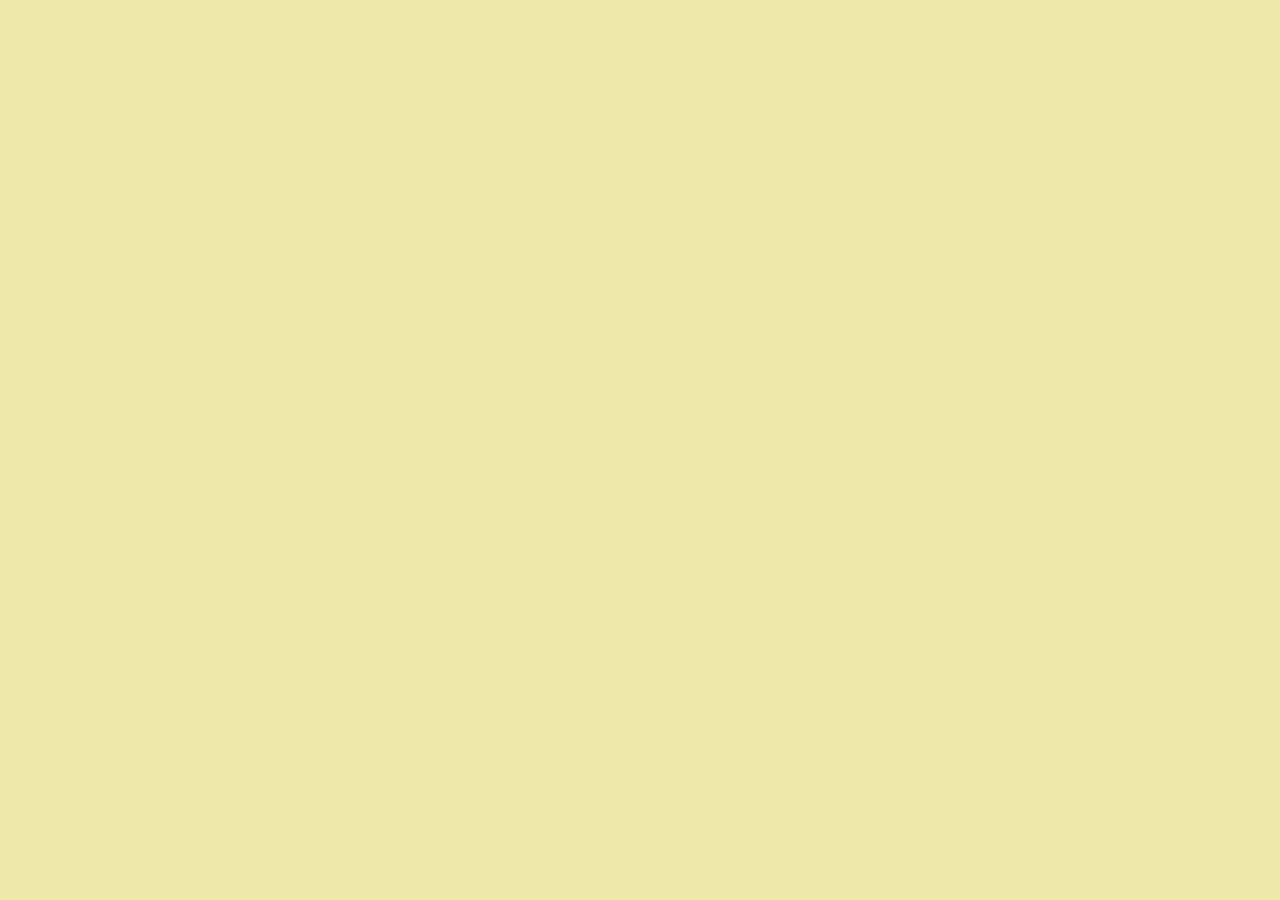
==== foto.html @ 791ec6d3 "sharafmal" ====
<!DOCTYPE html>
<html lang="ru">
<head>
    <title>my new sait</title>
    <meta charset="utf-8">
    <meta name="keywords" lang="ru" content="страница,программа">
    <link rel="stylesheet" href="style/style.css">
    <meta name="viewport" content="width=device-width, initial-scale=1">
</head>

<body>


</body>

</html>
---- style/style.css ----
body
{
    background: palegoldenrod;
    margin: 0;
}
nav
{
    background: khaki;
    height: 150px;
    border-bottom:2px black solid ;
    border-top:2px black solid ;
}

footer
{
    background: beige;
    position: relative;
    bottom: 0;
    width: 100vw;
    height: 150px;
    display: flex;
    align-items: center;
    justify-content: space-evenly;
    border-top:2px black solid ;
}
main
{
    height: 650px;
}
.one                       /*позиционирование ссылок в шапке*/
{
   position: absolute;
    left:300px;
    top:45px;
}
.two
{
    position: absolute;
    right:300px;
    top:45px;
}
a
{
    text-decoration: none;
    color:black;
    font-size: 40px;
    transition: 1s;
}
a:hover                /*анимация в шапке*/
{
    color:crimson;
    font-size:60px;
    transition: 1s;

}
.testAn
{
    transition: 1s;
    font-size: 20px;
    font-weight: 900;
}
.testAn:hover            /*анимация имен в подвале*/
{
   transform: rotate(360deg);
    transition: 2s;
}
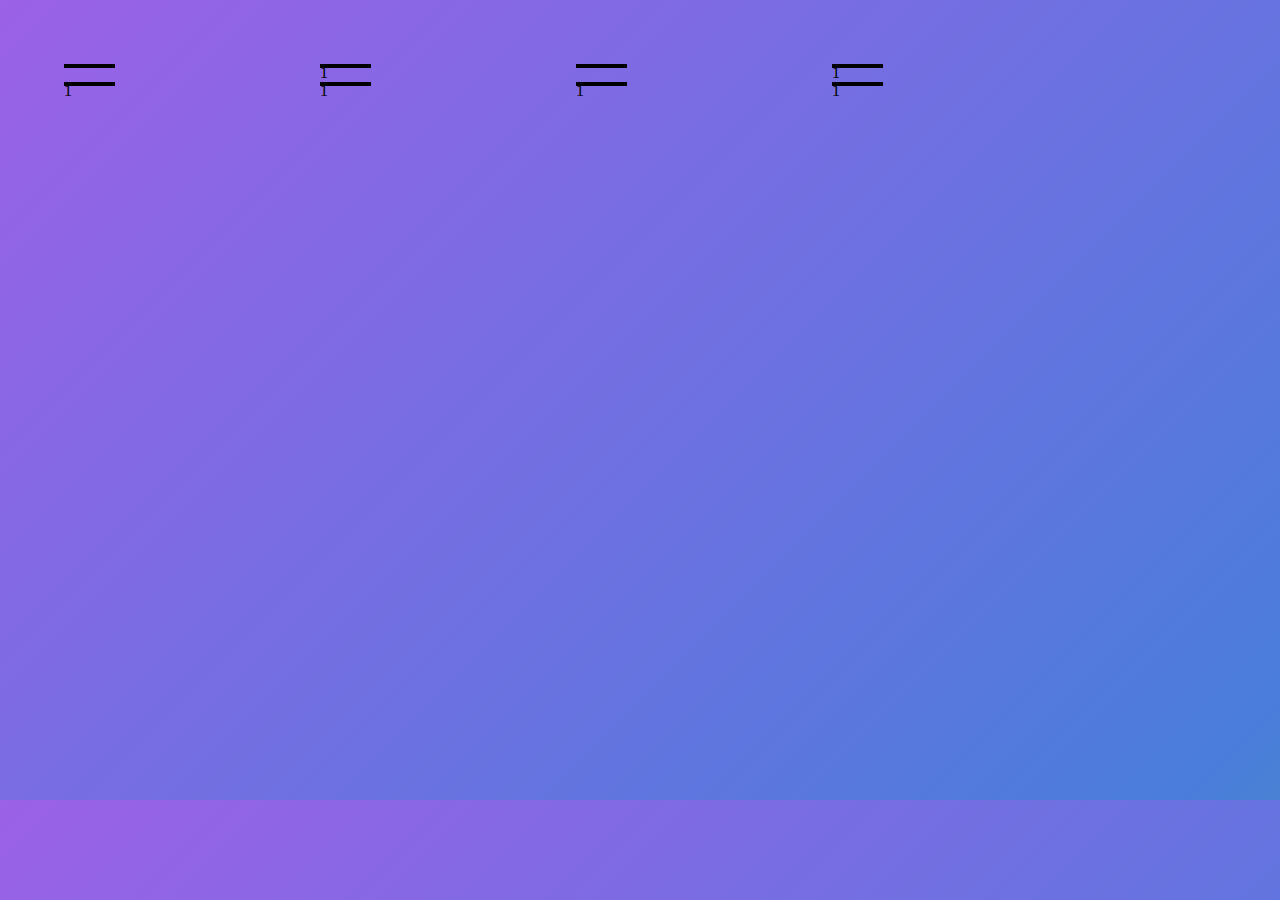
==== commit 2437124c: "added animation+ fix footer, menu. Iliasov" ====
--- a/foto.html
+++ b/foto.html
@@ -8,8 +8,23 @@
     <meta name="viewport" content="width=device-width, initial-scale=1">
 </head>
 
-<body>
-
+<body class="grid">
+    <div class="img_txt">
+    </div>
+    <div class="img_txt">1
+    </div>
+    <div class="img_txt">
+    </div>
+    <div class="img_txt">1
+    </div>
+    <div class="img_txt">1
+    </div>
+    <div class="img_txt">1
+    </div>
+    <div class="img_txt">1
+    </div>
+    <div class="img_txt">1
+    </div>
 
 </body>
 
--- a/style/style.css
+++ b/style/style.css
@@ -1,66 +1,146 @@
-body
-{
+/* body {
     background: palegoldenrod;
     margin: 0;
-}
-nav
-{
-    background: khaki;
-    height: 150px;
-    border-bottom:2px black solid ;
-    border-top:2px black solid ;
+} */
+
+body {
+    background: linear-gradient(-45deg, #9ff7a1, #4fca33, #4a7ddc, #9b61e7);
+    background-size: 400% 400%;
+    animation: gradient 15s ease infinite;
 }
 
-footer
-{
-    background: beige;
-    position: relative;
-    bottom: 0;
+@keyframes gradient {
+    0% {
+        background-position: 0% 50%;
+    }
+    50% {
+        background-position: 100% 50%;
+    }
+    100% {
+        background-position: 0% 50%;
+    }
+}
+
+nav {
+    /* background: khaki; */
+    width: 100%;
+    height: 150px;
+    position: 0;
+    margin-top: -1%;
+    border-bottom: 2px rgba(0, 0, 0, 0.4) solid;
+    /* border-top: 2px black solid; */
+}
+
+/*позиционирование ссылок в шапке*/
+.one {
+    position: absolute;
+    left: 300px;
+    top: 45px;
+}
+
+.two {
+    position: absolute;
+    right: 300px;
+    top: 45px;
+}
+
+a {
+    text-decoration: none;
+    color: black;
+    font-size: 40px;
+    transition: 1s;
+}
+
+/*анимация в шапке*/
+a:hover {
+    color: crimson;
+    font-size: 60px;
+    transition: 1s;
+
+}
+
+/* Основная инфа */
+.main_boss {
+    display: flex;
+}
+
+/* Левая часть */
+.mainL {
+    display: grid;
+    grid-template: 6% 1fr / 1fr;
+    width: 80%;
+    margin: 2%;
+}
+
+span {
+    width: 100%;
+    height: 5%;
+}
+
+/* Катинка E3 and GITHub bot */
+#ethree, #GITHub {
+    width: auto;
+    border-radius: 20px;
+}
+
+/* Допники к левой и правой части */
+.mainL_item1, .mainR_item1 {
+    width: 100%;
+    height: 110%;
+    text-align: justify;
+    margin-bottom: 3%;
+    grid-template: 1fr 1fr / 1fr;
+}
+
+/* Правая часть */
+.mainR {
+    display: grid;
+    grid-template: 6% 1fr / 1fr;
+    width: 80%;
+    margin: 2%;
+}
+
+/* Стили к раззделу "Картинки" */
+.grid {
+    display: grid;
+    margin: 5%;
+    width: 80%;
+    grid-template: 1fr 1fr 1fr 1fr/ 1fr 1fr 1fr 1fr;
+}
+
+.img_txt {
+    background-color: black;
+    width: 20%;
+    height: 20%;
+}
+
+/* Конец стилей "Картинки" */
+
+
+footer {
+    background: rgba(113, 113, 113, 0.504);
+    position: inherit;
+    margin: -1%;
+    position: 0;
     width: 100vw;
     height: 150px;
     display: flex;
     align-items: center;
     justify-content: space-evenly;
-    border-top:2px black solid ;
+    text-align: 20px;
+    border-top: 2px rgba(251, 251, 251, 0.53) solid;
 }
-main
-{
-    height: 650px;
-}
-.one                       /*позиционирование ссылок в шапке*/
-{
-   position: absolute;
-    left:300px;
-    top:45px;
-}
-.two
-{
-    position: absolute;
-    right:300px;
-    top:45px;
-}
-a
-{
-    text-decoration: none;
-    color:black;
-    font-size: 40px;
-    transition: 1s;
-}
-a:hover                /*анимация в шапке*/
-{
-    color:crimson;
-    font-size:60px;
-    transition: 1s;
 
-}
-.testAn
-{
+
+.testAn {
     transition: 1s;
     font-size: 20px;
     font-weight: 900;
 }
-.testAn:hover            /*анимация имен в подвале*/
-{
-   transform: rotate(360deg);
+
+/*анимация имен в подвале*/
+
+.testAn:hover {
+    transform: rotate(360deg);
     transition: 2s;
-}
+}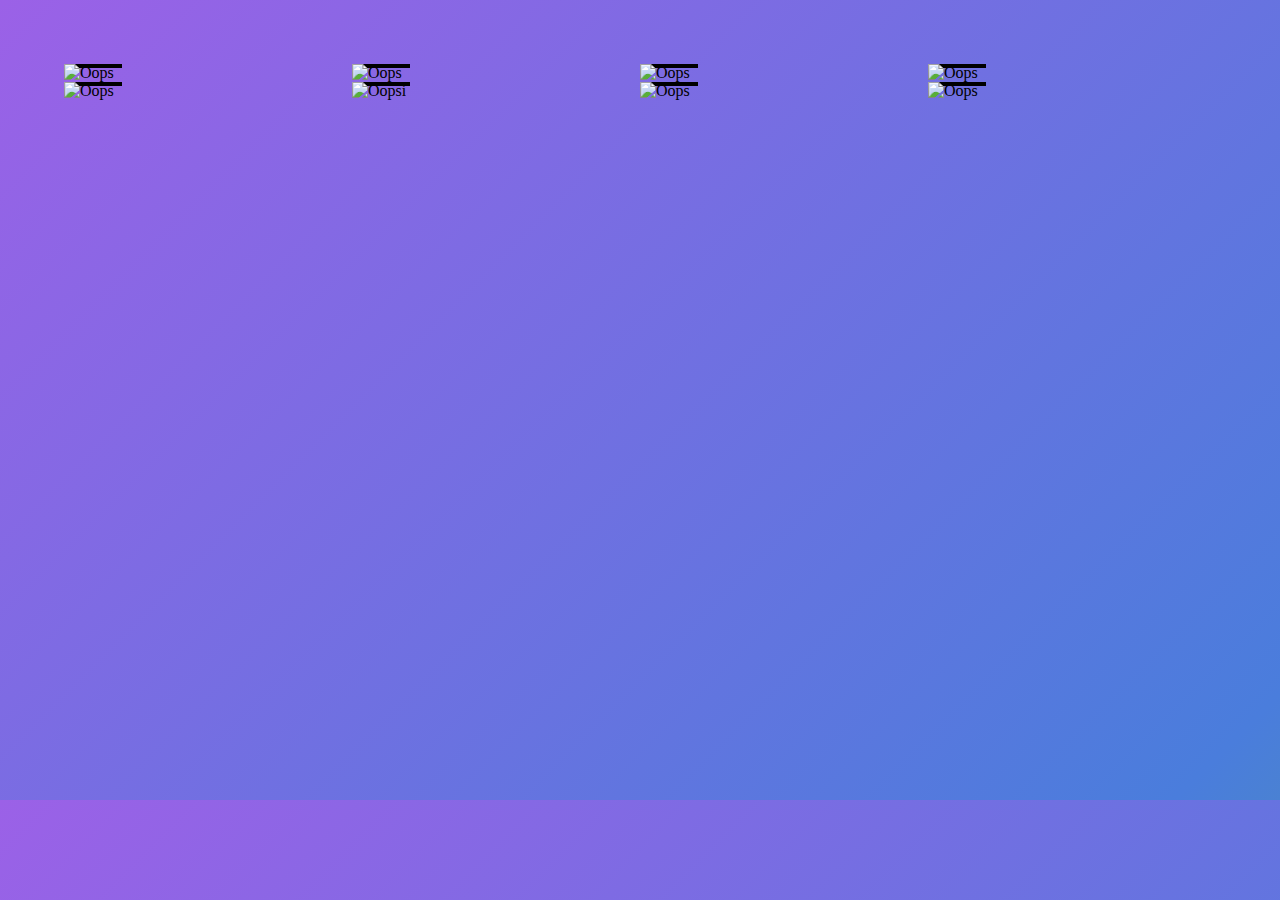
==== commit 4363d901: "edit images. Iliasov" ====
--- a/foto.html
+++ b/foto.html
@@ -10,20 +10,28 @@
 
 <body class="grid">
     <div class="img_txt">
-    </div>
-    <div class="img_txt">1
+        <img src="../factDz/img/backtothefuture.jpg" alt="Oops">
     </div>
     <div class="img_txt">
+        <img src="../factDz/img/chtivo.jpg" alt="Oops">
     </div>
-    <div class="img_txt">1
+    <div class="img_txt">
+        <img src="../factDz/img/fightclub.jpg" alt="Oops">
     </div>
-    <div class="img_txt">1
+    <div class="img_txt">
+        <img src="../factDz/img/greenmiles.jpg" alt="Oops">
     </div>
-    <div class="img_txt">1
+    <div class="img_txt">
+        <img src="../factDz/img/interstellar.jpg" alt="Oops">
     </div>
-    <div class="img_txt">1
+    <div class="img_txt">
+        <img src="../factDz/img/Ivanmenaet.jpg" alt="Oopsi">
     </div>
-    <div class="img_txt">1
+    <div class="img_txt">
+        <img src="../factDz/img/unisennyeghost.jpg" alt="Oops">
+    </div>
+    <div class="img_txt">
+        <img src="../factDz/img/vlastilinring.jpg" alt="Oops">
     </div>
 
 </body>
--- a/style/style.css
+++ b/style/style.css
@@ -104,7 +104,7 @@
 .grid {
     display: grid;
     margin: 5%;
-    width: 80%;
+    width: 90%;
     grid-template: 1fr 1fr 1fr 1fr/ 1fr 1fr 1fr 1fr;
 }
 
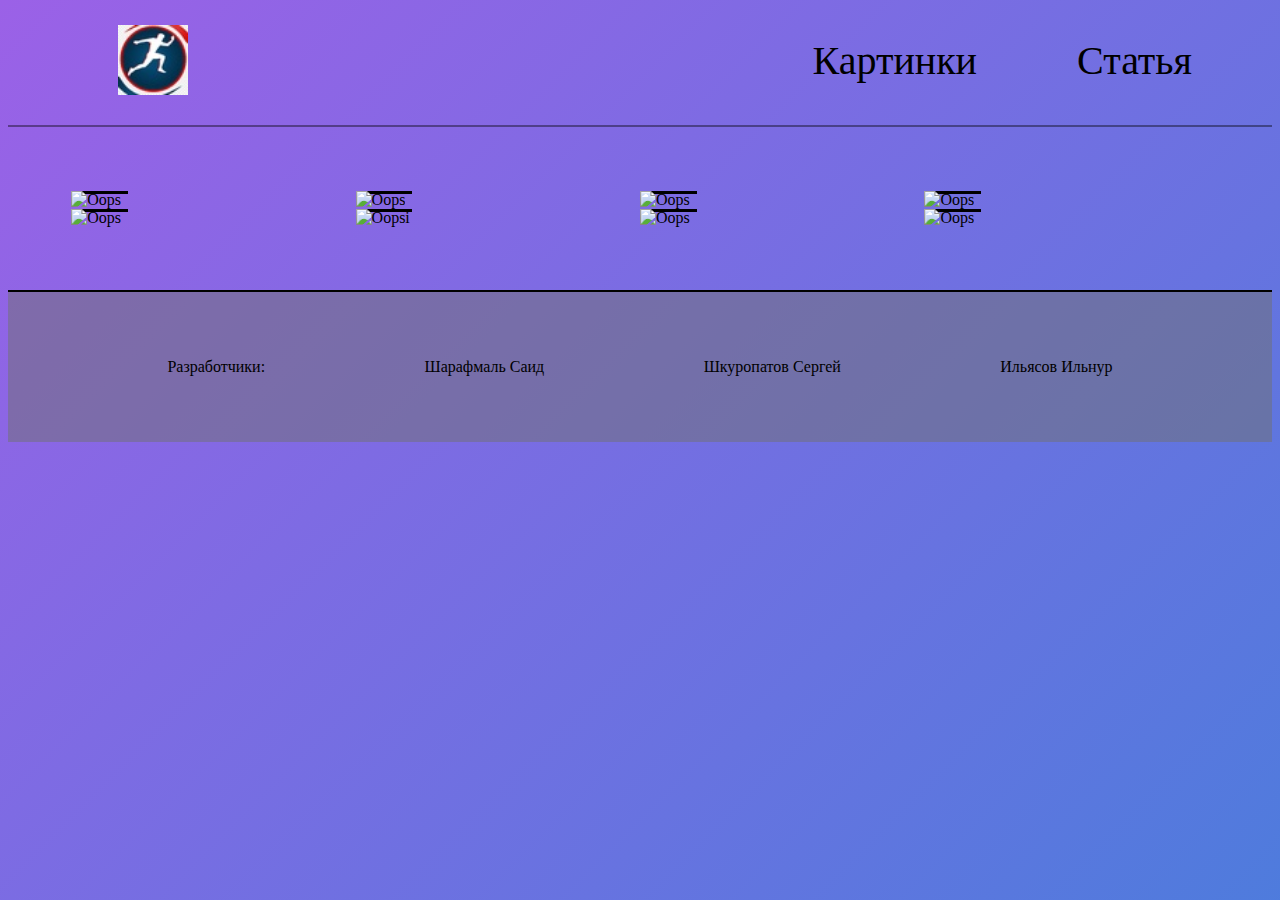
==== commit 4e44340a: "made an adaptation" ====
--- a/foto.html
+++ b/foto.html
@@ -4,36 +4,52 @@
     <title>my new sait</title>
     <meta charset="utf-8">
     <meta name="keywords" lang="ru" content="страница,программа">
-    <link rel="stylesheet" href="style/style.css">
+    <link rel="stylesheet" href="style/foto.css">
     <meta name="viewport" content="width=device-width, initial-scale=1">
 </head>
 
-<body class="grid">
-    <div class="img_txt">
-        <img src="../factDz/img/backtothefuture.jpg" alt="Oops">
+<body>
+    <header>
+        <nav class="contNav">
+            <a class="logo"href="index.html"></a>
+            <div class="link">
+                <div class="one"><a href="foto.html">Картинки</a></div>
+                <div class="two"><a href="stat.html">Статья</a></div>
+            </div>
+        </nav>
+    </header>
+    <div class="grid">
+        <div class="img_txt">
+            <img src="../factDz/img/backtothefuture.jpg" alt="Oops">
+        </div>
+        <div class="img_txt">
+            <img src="../factDz/img/chtivo.jpg" alt="Oops">
+        </div>
+        <div class="img_txt">
+            <img src="../factDz/img/fightclub.jpg" alt="Oops">
+        </div>
+        <div class="img_txt">
+            <img src="../factDz/img/greenmiles.jpg" alt="Oops">
+        </div>
+        <div class="img_txt">
+            <img src="../factDz/img/interstellar.jpg" alt="Oops">
+        </div>
+        <div class="img_txt">
+            <img src="../factDz/img/Ivanmenaet.jpg" alt="Oopsi">
+        </div>
+        <div class="img_txt">
+            <img src="../factDz/img/unisennyeghost.jpg" alt="Oops">
+        </div>
+        <div class="img_txt">
+            <img src="../factDz/img/vlastilinring.jpg" alt="Oops">
+        </div>
     </div>
-    <div class="img_txt">
-        <img src="../factDz/img/chtivo.jpg" alt="Oops">
-    </div>
-    <div class="img_txt">
-        <img src="../factDz/img/fightclub.jpg" alt="Oops">
-    </div>
-    <div class="img_txt">
-        <img src="../factDz/img/greenmiles.jpg" alt="Oops">
-    </div>
-    <div class="img_txt">
-        <img src="../factDz/img/interstellar.jpg" alt="Oops">
-    </div>
-    <div class="img_txt">
-        <img src="../factDz/img/Ivanmenaet.jpg" alt="Oopsi">
-    </div>
-    <div class="img_txt">
-        <img src="../factDz/img/unisennyeghost.jpg" alt="Oops">
-    </div>
-    <div class="img_txt">
-        <img src="../factDz/img/vlastilinring.jpg" alt="Oops">
-    </div>
-
+    <footer>
+        <div>Разработчики:</div>
+        <div class="testAn">Шарафмаль Саид</div>
+        <div class="testAn">Шкуропатов Сергей</div>
+        <div class="testAn">Ильясов Ильнур</div>
+    </footer> 
 </body>
 
 </html>
--- a/style/foto.css
+++ b/style/foto.css
@@ -0,0 +1,130 @@
+body {
+    background: linear-gradient(-45deg, #9ff7a1, #4fca33, #4a7ddc, #9b61e7);
+    background-size: 400% 400%;
+    animation: gradient 15s ease infinite;
+} 
+
+@keyframes gradient {
+    0% {
+        background-position: 0% 50%;
+    }
+    50% {
+        background-position: 100% 50%;
+    }
+    100% {
+        background-position: 0% 50%;
+    }
+}
+
+nav {
+    display: flex;
+    padding: 30px;
+    margin-top: -1%;
+    border-bottom: 2px rgba(0, 0, 0, 0.4) solid;
+    align-items: center;
+    justify-content: space-between;
+    flex-wrap: wrap;
+}
+.logo{
+    margin-left: 80px;
+    padding: 35px;
+    background: url(../img/sport.jpg) center center/contain no-repeat;
+}
+.link{
+    display: flex; 
+    align-items: center;
+    flex-wrap: wrap;
+    justify-content: center;
+}
+
+.one, .two{
+    margin: 0 50px;
+}
+a {
+    text-decoration: none;
+    color: black;
+    font-size: 40px;
+    transition: 1s;
+}
+
+/*анимация в шапке*/
+a:hover {
+    color: crimson;
+    font-size: 60px;
+    transition: 1s;
+
+}
+.grid {
+    display: grid;
+    margin: 5%;
+    width: 90%;
+    grid-template: 1fr 1fr/ repeat(4, 1fr);
+}
+
+.img_txt {
+    background-color: black;
+    width: 20%;
+    height: 20%;
+}
+footer {
+    margin-top: 50px;
+    background: rgba(113, 113, 113, 0.504);
+    position: relative;
+    position: inherit;
+    bottom: 0;
+    height: 150px;
+    display: flex;
+    align-items: center;
+    flex-wrap: wrap;
+    justify-content: space-evenly;
+    border-top:2px black solid    
+}
+@media screen and (max-width: 360px){
+    .grid{
+        grid-template: repeat(8, 1fr)/ 1fr;
+    }
+    .logo{
+        margin: auto;
+    }
+    .one{
+        margin: 0;
+    }
+    footer div:nth-child(1){
+        width: 100%;
+        text-align: center;
+     }
+}
+@media screen and ((min-width: 361px) and (max-width: 576px)){
+    .grid{
+        grid-template: repeat(4, 1fr)/ 1fr 1fr;
+    }
+    .logo{
+        margin: auto;
+    }
+    footer div:nth-child(1){
+        width: 100%;
+        text-align: center;
+     }
+}
+@media screen and ((min-width: 577px) and (max-width: 768px)){
+    .grid{
+        grid-template: repeat(4, 1fr)/ 1fr 1fr;
+    }
+    .two{
+        margin-right: 0;
+    }
+    .logo{
+        margin: auto;
+    }
+    footer div:nth-child(1){
+        width: 100%;
+        text-align: center;
+     }
+}
+@media screen and ((min-width: 769px) and (max-width: 1200px)){ 
+    .grid{
+        grid-template: repeat(3, 1fr)/ repeat(3, 1fr);
+    }
+}
+
+
